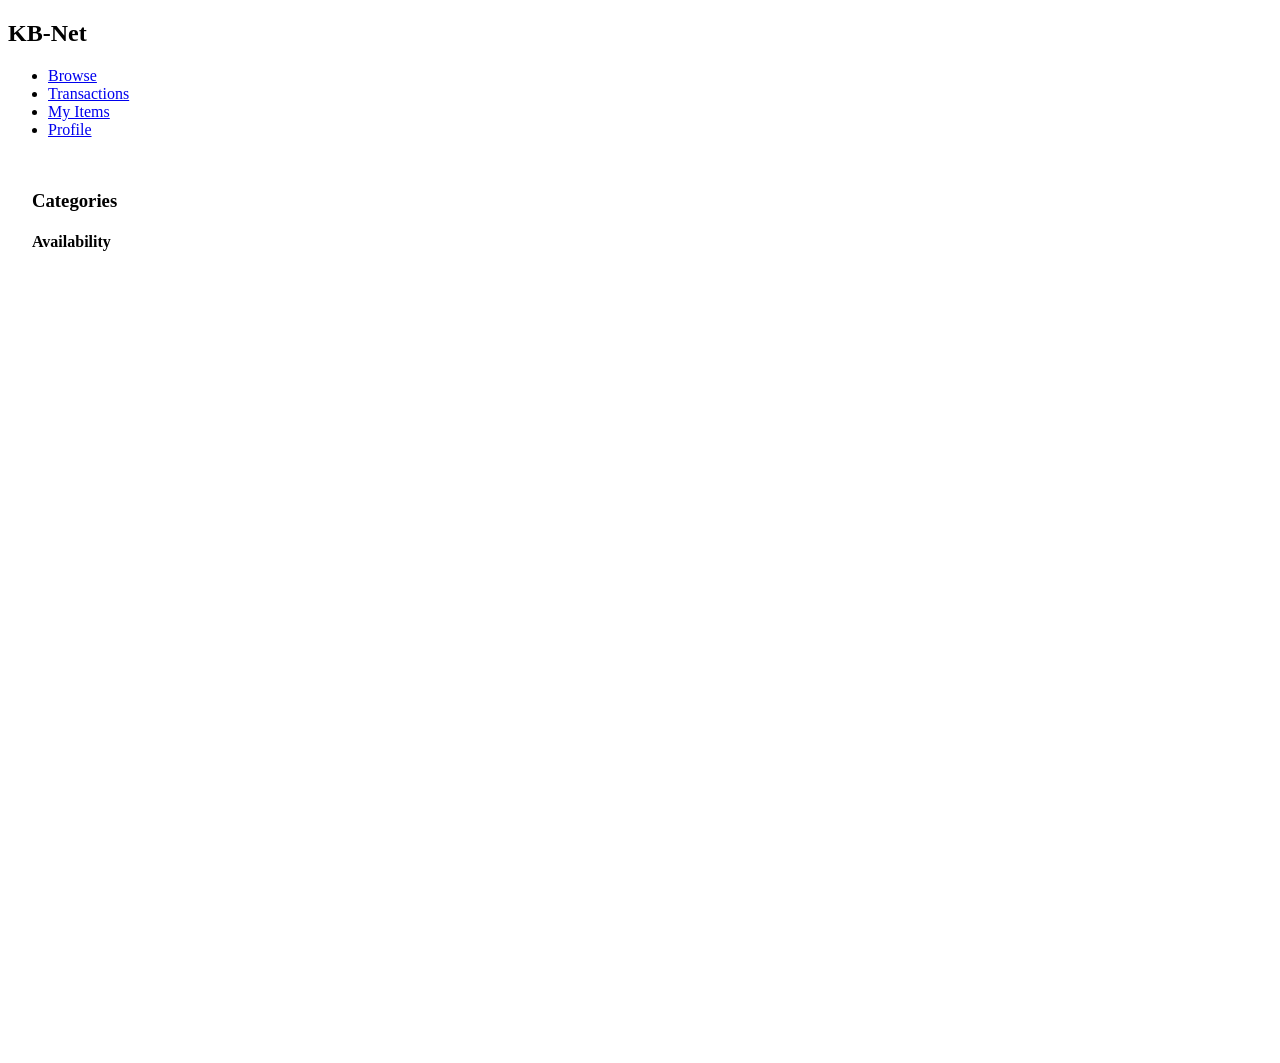
==== pages/browse.html @ 29113f48 "new repo" ====
<!-- FILENAME: browse.html -->

<!DOCTYPE html>
<html lang="en">
    <head>
        <meta charset="UTF-8">
        <meta name="viewport" content="width=device-width, initial-scale=1.0">
        
        <link rel="stylesheet" href="../stylings/main.css">
        <link rel="stylesheet" href="../stylings/browse.css">
        

        <title>KB-net | Browse</title>
    </head>
    <body>
        <header>

        </header>

        <main id="browse-layout">
            <aside id="filter-sidebar">
                <h3 class="filter-header">Categories</h3>
                <div id="filter-container" class="filter-containers">
                    <!-- filters injected by JS -->
                    
                </div>
                
                <h4 class="filter-header">Availability</h4>
                <div id="availability-filter-container" class="filter-containers">
                    <!-- filters injected by JS -->

                </div>
            </aside>

            <div id="item-grid">
                <!-- item grid injected by JS -->
            </div>
        </main>

        <footer>
            
        </footer>

        <script src="../scripts/main.js" type="module"></script>
    </body>
</html>
---- stylings/browse.css ----
/* FILENAME: stylings/browse.css */

@import "./variables.css";
@import "./item-grid.css";
@import "./sidebar.css";

/* ── Layout ── */
#browse-layout {
    display: flex;
    flex-direction: row;
    align-items: flex-start;
    width: 100%;
    min-height: 100vh;
    box-sizing: border-box;
}

#item-grid {
    padding: 20px;
}

/* ── Desktop layout ── */
@media (min-width: 768px) {
    #browse-layout {
        display: grid;
        grid-template-columns: 200px 1fr;
        align-items: start;
        gap: 16px;
        padding: 16px 24px;
    }
}
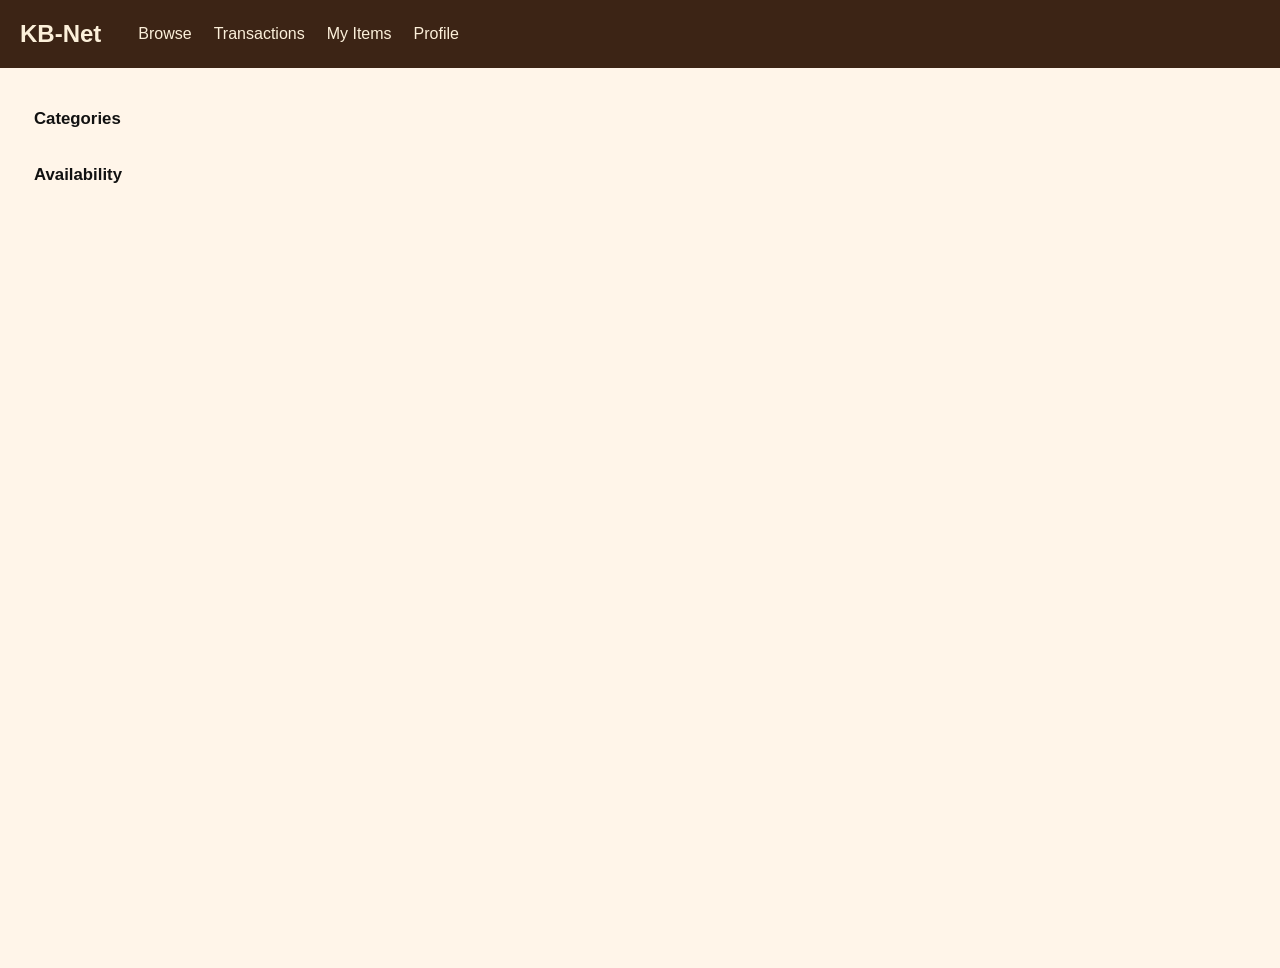
==== commit 2d7292cf: "created modal for item borrow, connected it to DB via addTransactions.php" ====
--- a/pages/browse.html
+++ b/pages/browse.html
@@ -8,6 +8,8 @@
         
         <link rel="stylesheet" href="../stylings/main.css">
         <link rel="stylesheet" href="../stylings/browse.css">
+        <link rel="stylesheet" href="../stylings/modal.css">
+        
         
 
         <title>KB-net | Browse</title>
@@ -37,9 +39,13 @@
             </div>
         </main>
 
-        <footer>
-            
-        </footer>
+        <div class = "modal-overlay hidden" id = "item-modal-overlay">
+            <div class = "modal-card" id = "item-modal">
+                <!-- modal content injected by injectItemModal.js -->
+            </div>
+        </div>
+        
+        <footer></footer>
 
         <script src="../scripts/main.js" type="module"></script>
     </body>
--- a/stylings/main.css
+++ b/stylings/main.css
@@ -0,0 +1,75 @@
+@import "./variables.css";
+@import "./nav-bar.css";
+
+
+
+
+*, html, body {
+    margin: 0;
+    padding: 0;
+    box-sizing: border-box;
+    font-family: "Inter", sans-serif;
+}
+
+body {
+    background: var(--COLOR-BACKGROUND);
+    display: flex;
+    flex-direction: column;
+    min-width: 100vh;
+}
+
+
+/* mobile layout */
+main {
+    display: flex;
+    flex-direction: column;
+    width: 100%;
+    padding: 16px;
+    gap: 16px;
+}
+
+main h1, main h3, main h4, main p, main a {
+    color: var(--COLOR-TEXT);
+}
+
+#welcome-texts {
+    padding: 30px;
+}
+
+#log-in-sign-up-div {
+    display: flex;
+    flex-direction: column;
+    gap: 10px;
+}
+
+#log-in-sign-up-div form {
+    display: flex;
+    justify-content: center;
+    width: 100%;
+}
+
+button {
+    background-color: var(--COLOR-ACCENT);
+    color: var(--COLOR-TEXT-NAVBAR);
+    padding: 15px 40px;
+    border-radius: 5px;
+    transition: 0.25s ease;
+}
+
+
+button:hover {
+    cursor: pointer;
+    color: var(--COLOR-TEXT);
+    transform: scale(1.1);
+}
+
+#a-sign-up {
+    color: var(--COLOR-ACCENT);
+    padding: 10px 35px;
+    border: 2px solid var(--COLOR-ACCENT);
+    border-radius: 40px;
+}
+
+.hidden {
+    display: none;
+}
--- a/stylings/modal.css
+++ b/stylings/modal.css
@@ -0,0 +1,224 @@
+/* FILENAME: modal.css */
+
+@import "./variables.css";
+
+/* Overlay — full screen backdrop */
+.modal-overlay {
+    position: fixed;
+    inset: 0;
+    background: rgba(60, 36, 21, 0.55);
+    z-index: 100;
+    display: flex;
+    align-items: center;
+    justify-content: center;
+    padding: 1rem;
+    box-sizing: border-box;
+}
+
+.modal-overlay.hidden {
+    display: none;
+}
+
+/* Modal card */
+.modal-card {
+    background: var(--COLOR-BACKGROUND);
+    border: 2px solid var(--COLOR-TEXT);
+    width: 100%;
+    max-width: 560px;
+    max-height: 90vh;
+    overflow-y: auto;
+    padding: 1.5rem;
+    box-sizing: border-box;
+    position: relative;
+    display: grid;
+    grid-template-columns: 160px 1fr;
+    gap: 1.25rem;
+}
+
+/* Close button */
+.modal-close-btn {
+    position: absolute;
+    top: 0.75rem;
+    right: 0.75rem;
+    background: none;
+    border: none;
+    font-size: 1rem;
+    cursor: pointer;
+    color: var(--COLOR-TEXT);
+    opacity: 0.5;
+    transition: opacity 0.15s;
+    line-height: 1;
+}
+
+.modal-close-btn:hover {
+    opacity: 1;
+}
+
+/* Image */
+.modal-image-wrap {
+    width: 160px;
+    height: 160px;
+    border: 1px solid var(--COLOR-TEXT);
+    overflow: hidden;
+    background: wheat;
+}
+
+.modal-image-wrap img {
+    width: 100%;
+    height: 100%;
+    object-fit: cover;
+}
+
+/* Info section */
+.modal-info {
+    display: flex;
+    flex-direction: column;
+    gap: 0.3rem;
+}
+
+.modal-category {
+    font-size: 0.75rem;
+    text-transform: uppercase;
+    letter-spacing: 0.06em;
+    opacity: 0.5;
+    margin: 0;
+}
+
+.modal-info h2 {
+    font-size: 1.1rem;
+    font-weight: 700;
+    margin: 0;
+    color: var(--COLOR-TEXT);
+}
+
+.modal-description {
+    font-size: 0.85rem;
+    opacity: 0.7;
+    margin: 0;
+    color: var(--COLOR-TEXT);
+}
+
+.modal-lender {
+    font-size: 0.82rem;
+    opacity: 0.55;
+    margin: 0;
+    color: var(--COLOR-TEXT);
+}
+
+.modal-price {
+    font-size: 0.95rem;
+    font-weight: 600;
+    color: var(--COLOR-ACCENT);
+    margin: 0.25rem 0;
+}
+
+/* Form */
+.modal-form {
+    display: flex;
+    flex-direction: column;
+    gap: 0.5rem;
+    margin-top: 0.5rem;
+}
+
+.modal-label {
+    display: flex;
+    flex-direction: column;
+    gap: 0.2rem;
+    font-size: 0.8rem;
+    font-weight: 600;
+    text-transform: uppercase;
+    letter-spacing: 0.04em;
+    color: var(--COLOR-TEXT);
+}
+
+.modal-form input[type="datetime-local"] {
+    font-family: inherit;
+    font-size: 0.88rem;
+    padding: 0.4rem 0.6rem;
+    border: 2px solid var(--COLOR-TEXT);
+    background: var(--COLOR-BACKGROUND);
+    color: var(--COLOR-TEXT);
+    box-sizing: border-box;
+    width: 100%;
+}
+
+.modal-form input:focus {
+    outline: none;
+    border-color: var(--COLOR-ACCENT);
+}
+
+.modal-total {
+    font-size: 0.9rem;
+    color: var(--COLOR-TEXT);
+    margin: 0.25rem 0 0;
+}
+
+/* Confirm button */
+.modal-confirm-btn {
+    padding: 0.5rem 1.25rem;
+    font-family: inherit;
+    font-size: 0.9rem;
+    font-weight: 700;
+    background: var(--COLOR-BACKGROUND-NAVBAR);
+    color: var(--COLOR-TEXT-NAVBAR);
+    border: 2px solid var(--COLOR-TEXT);
+    cursor: pointer;
+    text-transform: uppercase;
+    letter-spacing: 0.05em;
+    align-self: flex-start;
+    transition: background 0.15s, transform 0.1s;
+}
+
+.modal-confirm-btn:hover {
+    background: var(--COLOR-ACCENT);
+    color: #fff;
+}
+
+.modal-confirm-btn:active {
+    transform: scale(0.97);
+}
+
+.modal-confirm-btn:disabled {
+    opacity: 0.5;
+    cursor: not-allowed;
+    transform: none;
+}
+
+/* Disabled borrow button on item cards */
+.borrow-btn:disabled {
+    opacity: 0.4;
+    cursor: not-allowed;
+    background: #ccc;
+    border-color: #aaa;
+    color: #666;
+}
+
+/* Error, loading states */
+.modal-error {
+    font-size: 0.85rem;
+    color: #b91c1c;
+    margin: 0;
+}
+
+.modal-error.hidden {
+    display: none;
+}
+
+.modal-loading {
+    text-align: center;
+    padding: 2rem;
+    opacity: 0.5;
+    grid-column: 1 / -1;
+}
+
+/* Responsive */
+@media (max-width: 520px) {
+    .modal-card {
+        grid-template-columns: 1fr;
+    }
+
+    .modal-image-wrap {
+        width: 100%;
+        height: 180px;
+    }
+}
